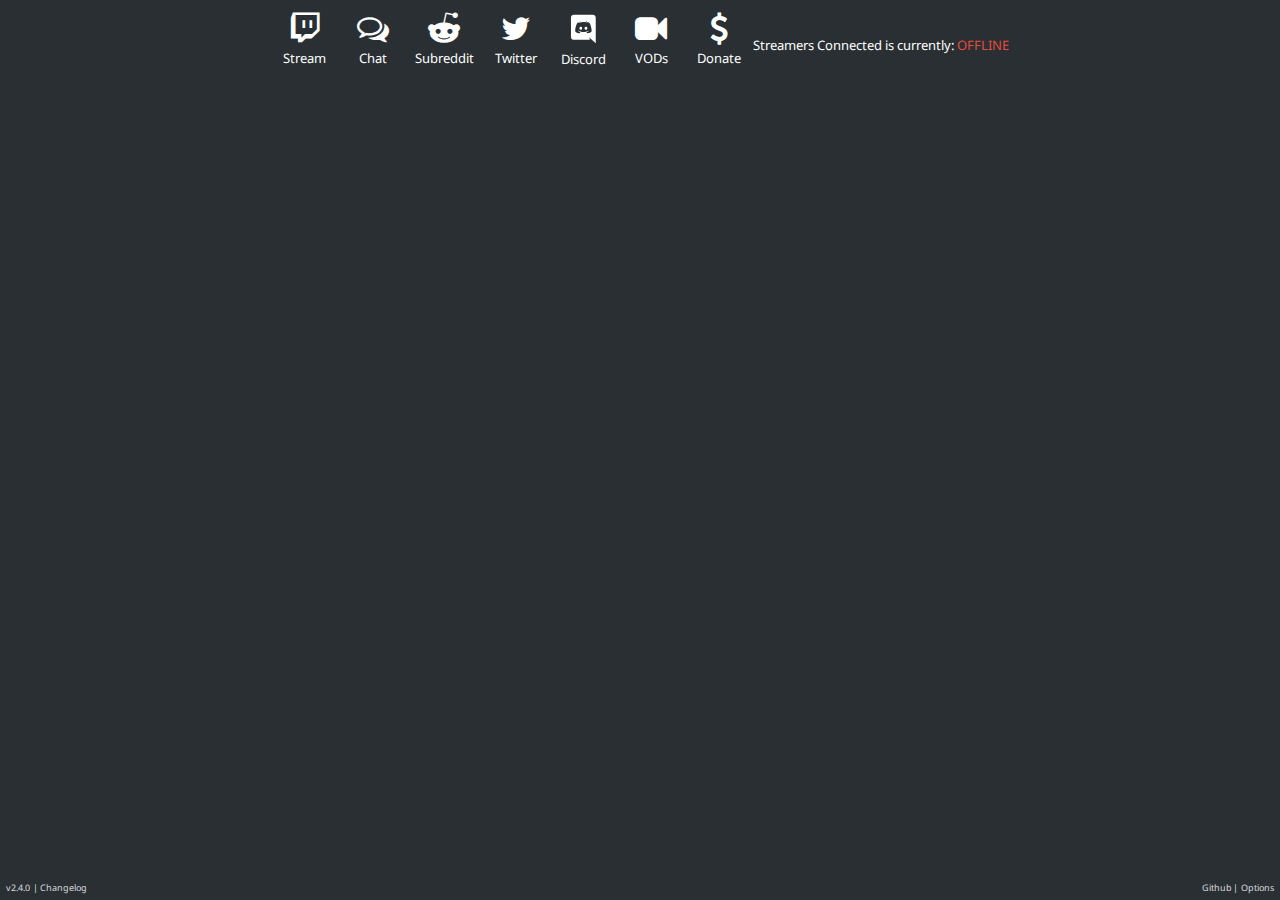
==== popup/popup.html @ c00eccad "Initial setup" ====
<html>

<head>
    <link href="https://cdnjs.cloudflare.com/ajax/libs/font-awesome/4.7.0/css/font-awesome.min.css" rel="stylesheet">
    <link href="https://fonts.googleapis.com/css?family=Noto+Sans" rel="stylesheet">
    <link rel="stylesheet" type="text/css" href="popup.css">
    <script src="../external/jquery.min.js"></script>
    <script src="popup.js"></script>
</head>
<body>

    <div class="github-wrapper">
        <a href="https://github.com/ansien12/Ice-Poseidon-TV" target="_blank">
			Github
		</a>
    </div>

    <div class="divider-right-wrapper">
        |
    </div>

    <div class="options-wrapper">
        <a class="openOptions" href="javascript:void(0)">
			Options
		</a>
    </div>

    <div class="version-wrapper">
        v2.4.0
    </div>
	
	<div class="divider-left-wrapper">
        |
    </div>
	
	<div class="changelog-wrapper">
		<a href="/changelog.html" target="_blank">
			Changelog
		</a>
    </div>

    <div class="container">

        <div class="item-wrap">
            <div class="item">
                <a href="https://www.twitch.tv/streamersconnected" target="_blank">
                    <i class="fa fa-twitch"></i><br> Stream
                </a>
            </div>
            <div class="item popupchat">
                <i class="fa fa-comments-o"></i><br> Chat
            </div>
            <div class="item">
                <a href="https://www.reddit.com/r/streamersconnected/" target="_blank">
                    <i class="fa fa-reddit-alien"></i><br> Subreddit
                </a>
            </div>
            <div class="item">
                <a href="https://twitter.com/STRECONN" target="_blank">
                    <i class="fa fa-twitter"></i><br> Twitter
                </a>
            </div>
            <div class="item item-svg">
                <a href="https://discordapp.com/invite/streamersconnected" target="_blank">
                    <svg id="discord" xmlns="http://www.w3.org/2000/svg" viewBox="0 0 245 240">
                        <path class="st0" d="M104.4 103.9c-5.7 0-10.2 5-10.2 11.1s4.6 11.1 10.2 11.1c5.7 0 10.2-5 10.2-11.1.1-6.1-4.5-11.1-10.2-11.1zM140.9 103.9c-5.7 0-10.2 5-10.2 11.1s4.6 11.1 10.2 11.1c5.7 0 10.2-5 10.2-11.1s-4.5-11.1-10.2-11.1z"
                        />
                        <path class="st0" d="M189.5 20h-134C44.2 20 35 29.2 35 40.6v135.2c0 11.4 9.2 20.6 20.5 20.6h113.4l-5.3-18.5 12.8 11.9 12.1 11.2 21.5 19V40.6c0-11.4-9.2-20.6-20.5-20.6zm-38.6 130.6s-3.6-4.3-6.6-8.1c13.1-3.7 18.1-11.9 18.1-11.9-4.1 2.7-8 4.6-11.5 5.9-5 2.1-9.8 3.5-14.5 4.3-9.6 1.8-18.4 1.3-25.9-.1-5.7-1.1-10.6-2.7-14.7-4.3-2.3-.9-4.8-2-7.3-3.4-.3-.2-.6-.3-.9-.5-.2-.1-.3-.2-.4-.3-1.8-1-2.8-1.7-2.8-1.7s4.8 8 17.5 11.8c-3 3.8-6.7 8.3-6.7 8.3-22.1-.7-30.5-15.2-30.5-15.2 0-32.2 14.4-58.3 14.4-58.3 14.4-10.8 28.1-10.5 28.1-10.5l1 1.2c-18 5.2-26.3 13.1-26.3 13.1s2.2-1.2 5.9-2.9c10.7-4.7 19.2-6 22.7-6.3.6-.1 1.1-.2 1.7-.2 6.1-.8 13-1 20.2-.2 9.5 1.1 19.7 3.9 30.1 9.6 0 0-7.9-7.5-24.9-12.7l1.4-1.6s13.7-.3 28.1 10.5c0 0 14.4 26.1 14.4 58.3 0 0-8.5 14.5-30.6 15.2z"
                        />
                    </svg>
                    Discord
                </a>
            </div>
            <div class="item">
                <a href="https://www.twitch.tv/streamersconnected/videos/all" target="_blank">
                    <i class="fa fa-video-camera"></i> VODs
                </a>
            </div>
            <div class="item">
                <a href="https://www.twitch.tv/streamersconnected" target="_blank">
                    <i class="fa fa-usd"></i><br> Donate
                </a>
            </div>
        </div>

        <div class="stream-status">
            <div class="stream-online hidden">
                <a href="https://www.twitch.tv/streamersconnected" target="_blank">
					Streamers Connected is currently: <span class="status online"><i class="fa fa-play fa-fw pulse" aria-hidden="true"></i>ONLINE</span>
				</a>
            </div>
            <div class="stream-offline">
                <a href="https://www.twitch.tv/streamersconnected" target="_blank">
					Streamers Connected is currently: <span class="status offline">OFFLINE</span>
				</a>
            </div>
        </div>
    </div>

    <div class="tweet-container hidden">
        <a class="twitter-timeline"
                data-theme="dark" data-tweet-limit="1" data-chrome="noheader nobackground noscrollbar nofooter" href="https://twitter.com/STRECONN">Tweets by STRECONN
        </a>    
        <script async src="../external/widgets.js" charset="utf-8"></script>
    </div>

</body>
</html>
---- popup/popup.css ----
body {
	font-family: 'Noto Sans', sans-serif;
	background: #292F33;
	color: #ffffff;
	font-size: 13px;
	text-shadow: 2px 2px 2px rgba(0,0,0,0.20);
	margin: 0;
	-webkit-font-smoothing: antialiased;
	text-shadow: rgba(0,0,0,.01) 0 0 1px;
}

.container {
	margin: 8px;
}

.hidden {
	display: none;
}

a {
	color: #ffffff;
	text-decoration: none;
}

.hidden {
	display: none;
}

.container {
	display: flex;
	flex-direction: row;
	align-items: center;
	justify-content: center;
	flex-wrap: wrap;
}

.item-wrap {
	display: flex;
	flex-direction: row;
	align-items: center;
	justify-content: center;
}

.item {
	flex-basis: 14%;
	text-align: center;
	padding: 0 8px;
}

.item svg {
	fill: #fff;
	margin: 4px 0;
	height: 34px;
}

.item-svg:hover svg {
	fill: #9B30FF;
}

.item:hover {
	cursor: pointer;
}

.item .fa {
	font-size: 32px;
	margin: 4px 0;
}

.item:hover .fa {
	color: #9B30FF;
}

.stream-status {
	cursor: pointer;
	margin: 14px 0 0 0;
}

.status.offline {
	color: #e74c3c;
}

.status.online {
	color: #2ecc71;
}

.pulse {
	margin: 0 3px;
	width: 19px;
	height: 12px;
	border-radius: 50%;
	box-shadow: 0 0 0 rgba(46,204,113,0.4);
	animation: pulse 2s infinite;
}

.tweet-container {
	margin: 14px 0 4px 0;
}

.github-wrapper, .divider-right-wrapper, .divider-left-wrapper, .options-wrapper, .version-wrapper, .changelog-wrapper {
	position: absolute;
	opacity: 0.8;
	font-size: 9px;
	bottom: 6px;
}

.github-wrapper {
	right: 48px;
}

.divider-right-wrapper {
	right: 42px;
}

.divider-left-wrapper {
	left: 33px;
}

.options-wrapper {
	right: 6px;
}

.version-wrapper {
	left: 6px;
}

.changelog-wrapper {
	left: 40px;
}

.github-wrapper:hover, .options-wrapper:hover, .changelog-wrapper:hover {
	opacity: 1;
}

ul li {
  list-style: none;
}

ul {
	padding-left: 0px;
	width: 335px;
}

@-webkit-keyframes pulse {
	0% {
		-webkit-box-shadow: 0 0 0 0 rgba(46,204,113,0.4);
	}
	70% {
		-webkit-box-shadow: 0 0 0 6px rgba(46,204,113,0);
	}
	100% {
		-webkit-box-shadow: 0 0 0 0 rgba(46,204,113,0);
	}
}

@keyframes pulse {
	0% {
		-moz-box-shadow: 0 0 0 0 rgba(46,204,113,0.4);
		box-shadow: 0 0 0 0 rgba(46,204,113,0.4);
	}
	70% {
		-moz-box-shadow: 0 0 0 6px rgba(46,204,113,0);
		box-shadow: 0 0 0 6px rgba(46,204,113,0);
	}
	100% {
		-moz-box-shadow: 0 0 0 0 rgba(46,204,113,0);
		box-shadow: 0 0 0 0 rgba(46,204,113,0);
	}
}
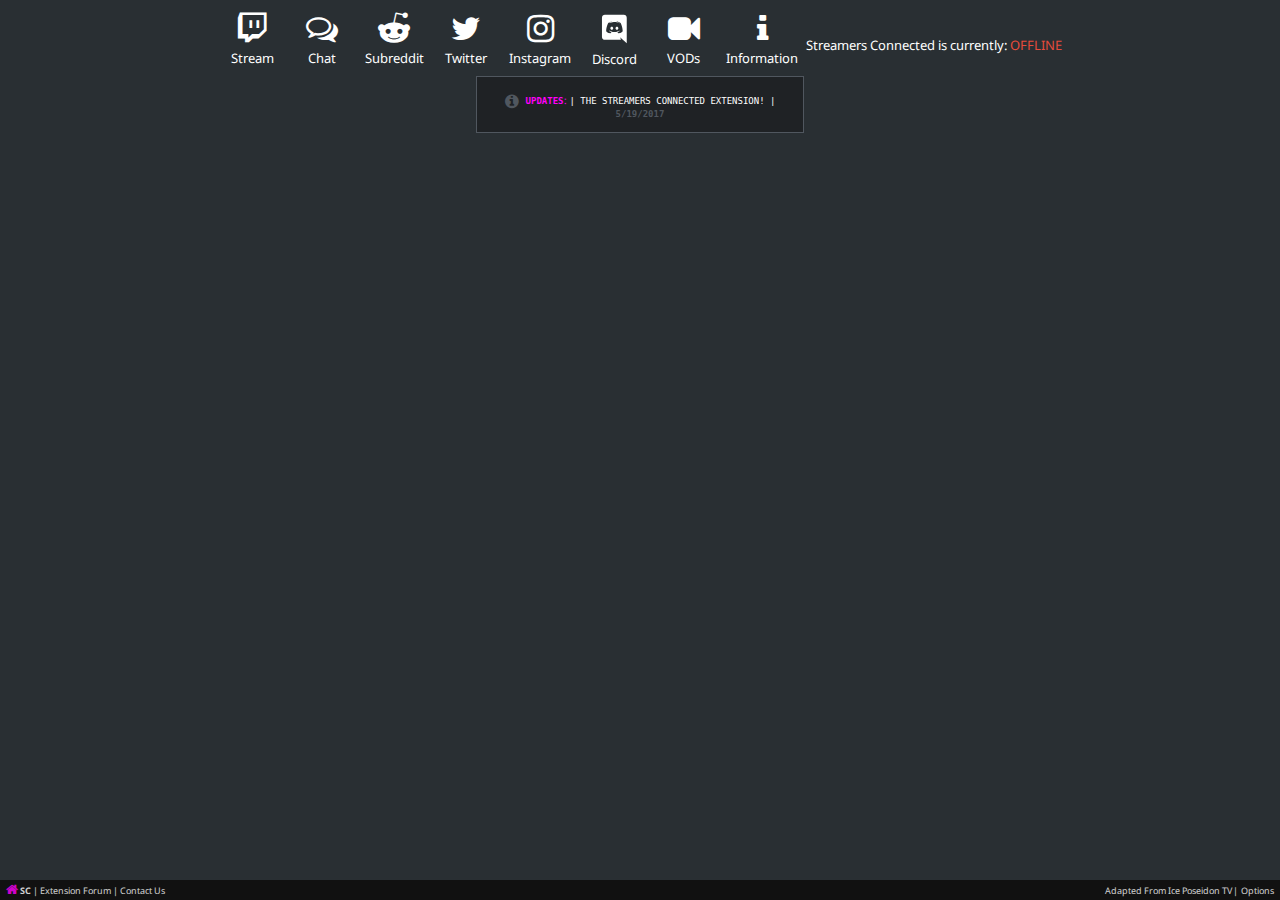
==== commit 6eb590b0: "role behavior" ====
--- a/popup/popup.html
+++ b/popup/popup.html
@@ -7,40 +7,73 @@
     <script src="../external/jquery.min.js"></script>
     <script src="popup.js"></script>
 </head>
+
 <body>
+    <div class="popup-footer">
+        <div class="github-wrapper" style="vertical-align:middle;">
+            Adapted From <a href="https://github.com/ansien12/Ice-Poseidon-TV" target="_blank">Ice Poseidon TV</a>
+        </div>
+        <div class="divider-right-wrapper"> | </div>
+        <div class="options-wrapper">
+            <a class="openOptions" href="javascript:void(0)">Options</a>
+        </div>
 
-    <div class="github-wrapper">
-        <a href="https://github.com/ansien12/Ice-Poseidon-TV" target="_blank">
-			Github
+        <div class="sc-wrapper" style="vertical-align:middle;">
+            <font color="#ff00fa" size="2"><i class="fa fa-home"></i></font>&nbsp;<b><a class="sc-cc" href="https://www.streamersconnected.tv/" target="_blank">SC</a></b>
+        </div>
+
+        <style>
+            a.sc-cc:hover {
+                color: #ff00fa;
+            }
+        </style>
+
+        <div class="divider-left-wrapper" style="vertical-align:middle;">
+            |
+        </div>
+
+        <div class="forum-wrapper" style="vertical-align:middle;">
+            <a href="https://www.streamersconnected.tv/forum-37.html" target="_blank">
+			Extension Forum
 		</a>
+        </div>
+
+        <div class="divider-middle-wrapper" style="vertical-align:middle;">
+            |
+        </div>
+
+        <div class="contact-us-wrapper" style="vertical-align:middle;">
+            <a href="mailto:admin@streamersconnected.tv" target="_blank">
+			Contact Us
+		</a>
+        </div>
     </div>
 
-    <div class="divider-right-wrapper">
-        |
-    </div>
+    <style>
+        .divider-middle-wrapper {
+            left: 113px;
+            position: absolute;
+            opacity: 0.8;
+            font-size: 9px;
+            bottom: 3px;
+        }
+    </style>
 
-    <div class="options-wrapper">
-        <a class="openOptions" href="javascript:void(0)">
-			Options
-		</a>
-    </div>
-
-    <div class="version-wrapper">
-        v2.4.0
-    </div>
-	
-	<div class="divider-left-wrapper">
-        |
-    </div>
-	
-	<div class="changelog-wrapper">
-		<a href="/changelog.html" target="_blank">
-			Changelog
-		</a>
-    </div>
+    <style>
+        .contact-us-wrapper {
+            left: 120px;
+            position: absolute;
+            opacity: 0.8;
+            font-size: 9px;
+            bottom: 3px;
+        }
+        
+        .contact-us-wrapper:hover {
+            opacity: 1;
+        }
+    </style>
 
     <div class="container">
-
         <div class="item-wrap">
             <div class="item">
                 <a href="https://www.twitch.tv/streamersconnected" target="_blank">
@@ -60,6 +93,11 @@
                     <i class="fa fa-twitter"></i><br> Twitter
                 </a>
             </div>
+            <div class="item">
+                <a href="https://www.instagram.com/streamers/" target="_blank">
+                    <i class="fa fa-instagram"></i><br> Instagram
+                </a>
+            </div>
             <div class="item item-svg">
                 <a href="https://discordapp.com/invite/streamersconnected" target="_blank">
                     <svg id="discord" xmlns="http://www.w3.org/2000/svg" viewBox="0 0 245 240">
@@ -67,8 +105,7 @@
                         />
                         <path class="st0" d="M189.5 20h-134C44.2 20 35 29.2 35 40.6v135.2c0 11.4 9.2 20.6 20.5 20.6h113.4l-5.3-18.5 12.8 11.9 12.1 11.2 21.5 19V40.6c0-11.4-9.2-20.6-20.5-20.6zm-38.6 130.6s-3.6-4.3-6.6-8.1c13.1-3.7 18.1-11.9 18.1-11.9-4.1 2.7-8 4.6-11.5 5.9-5 2.1-9.8 3.5-14.5 4.3-9.6 1.8-18.4 1.3-25.9-.1-5.7-1.1-10.6-2.7-14.7-4.3-2.3-.9-4.8-2-7.3-3.4-.3-.2-.6-.3-.9-.5-.2-.1-.3-.2-.4-.3-1.8-1-2.8-1.7-2.8-1.7s4.8 8 17.5 11.8c-3 3.8-6.7 8.3-6.7 8.3-22.1-.7-30.5-15.2-30.5-15.2 0-32.2 14.4-58.3 14.4-58.3 14.4-10.8 28.1-10.5 28.1-10.5l1 1.2c-18 5.2-26.3 13.1-26.3 13.1s2.2-1.2 5.9-2.9c10.7-4.7 19.2-6 22.7-6.3.6-.1 1.1-.2 1.7-.2 6.1-.8 13-1 20.2-.2 9.5 1.1 19.7 3.9 30.1 9.6 0 0-7.9-7.5-24.9-12.7l1.4-1.6s13.7-.3 28.1 10.5c0 0 14.4 26.1 14.4 58.3 0 0-8.5 14.5-30.6 15.2z"
                         />
-                    </svg>
-                    Discord
+                    </svg> Discord
                 </a>
             </div>
             <div class="item">
@@ -77,12 +114,11 @@
                 </a>
             </div>
             <div class="item">
-                <a href="https://www.twitch.tv/streamersconnected" target="_blank">
-                    <i class="fa fa-usd"></i><br> Donate
+                <a href="https://www.streamersconnected.tv/information/" target="_blank">
+                    <i class="fa fa-info"></i><br> Information
                 </a>
             </div>
         </div>
-
         <div class="stream-status">
             <div class="stream-online hidden">
                 <a href="https://www.twitch.tv/streamersconnected" target="_blank">
@@ -96,13 +132,38 @@
             </div>
         </div>
     </div>
+    <center>
+        <div style="border:1px; border-style:solid; border-color:#50575F; padding: 1em; width: 300px; background-color: #1F2225;">
+            <font style="vertical-align:middle;" color="#50575F" size="3"><i id="t" class="fa fa-info-circle">&nbsp;</i></font>
+            <a style="font-family: Monospace;" href="https://www.streamersconnected.tv/forum-40.html" target="_blank">
+                <font color="#ff00fa" size="1"><b>UPDATES</b></a>:
+            <a style="font-family: Monospace;" href="https://www.streamersconnected.tv/thread-242.html" target="_blank">
+                <font color="#ffffff" size="1"> | THE STREAMERS CONNECTED EXTENSION! |</font>
+            </a><br>
+            <font style="font-family: Monospace;" id="t1" size="1" color="#50575F"><b>5/19/2017</b></font>
+        </div>
+    </center>
+
+    <style>
+        #t:hover {
+            text-decoration: none;
+            text-decoration: none;
+            color: #ff00fa;
+        }
+        
+        #t1:hover {
+            text-decoration: none;
+            text-decoration: none;
+            color: #ff00fa;
+        }
+    </style>
 
     <div class="tweet-container hidden">
-        <a class="twitter-timeline"
-                data-theme="dark" data-tweet-limit="1" data-chrome="noheader nobackground noscrollbar nofooter" href="https://twitter.com/STRECONN">Tweets by STRECONN
-        </a>    
+        <a class="twitter-timeline" data-theme="dark" data-tweet-limit="1" data-chrome="noheader nobackground noscrollbar nofooter" href="https://twitter.com/STRECONN">Tweets by STRECONN
+        </a>
         <script async src="../external/widgets.js" charset="utf-8"></script>
     </div>
 
 </body>
+
 </html>--- a/popup/popup.css
+++ b/popup/popup.css
@@ -1,168 +1,184 @@
 body {
-	font-family: 'Noto Sans', sans-serif;
-	background: #292F33;
-	color: #ffffff;
-	font-size: 13px;
-	text-shadow: 2px 2px 2px rgba(0,0,0,0.20);
-	margin: 0;
-	-webkit-font-smoothing: antialiased;
-	text-shadow: rgba(0,0,0,.01) 0 0 1px;
+    font-family: 'Noto Sans', sans-serif;
+    background: #292F33;
+    color: #ffffff;
+    font-size: 13px;
+    text-shadow: 2px 2px 2px rgba(0, 0, 0, 0.20);
+    margin: 0;
+    -webkit-font-smoothing: antialiased;
+    text-shadow: rgba(0, 0, 0, .01) 0 0 1px;
 }
 
 .container {
-	margin: 8px;
+    margin: 8px;
 }
 
 .hidden {
-	display: none;
+    display: none;
 }
 
 a {
-	color: #ffffff;
-	text-decoration: none;
+    color: #ffffff;
+    text-decoration: none;
 }
 
 .hidden {
-	display: none;
+    display: none;
 }
 
 .container {
-	display: flex;
-	flex-direction: row;
-	align-items: center;
-	justify-content: center;
-	flex-wrap: wrap;
+    display: flex;
+    flex-direction: row;
+    align-items: center;
+    justify-content: center;
+    flex-wrap: wrap;
+}
+
+.popup-footer {
+    display: block;
+    position: fixed;
+    bottom: 0;
+    background: #111;
+    height: 20px;
+    width: 100%;
 }
 
 .item-wrap {
-	display: flex;
-	flex-direction: row;
-	align-items: center;
-	justify-content: center;
+    display: flex;
+    flex-direction: row;
+    align-items: center;
+    justify-content: center;
 }
 
 .item {
-	flex-basis: 14%;
-	text-align: center;
-	padding: 0 8px;
+    flex-basis: 14%;
+    text-align: center;
+    padding: 0 8px;
 }
 
 .item svg {
-	fill: #fff;
-	margin: 4px 0;
-	height: 34px;
+    fill: #fff;
+    margin: 4px 0;
+    height: 34px;
 }
 
 .item-svg:hover svg {
-	fill: #9B30FF;
+    fill: #f100ff;
 }
 
 .item:hover {
-	cursor: pointer;
+    cursor: pointer;
 }
 
 .item .fa {
-	font-size: 32px;
-	margin: 4px 0;
+    font-size: 32px;
+    margin: 4px 0;
 }
 
 .item:hover .fa {
-	color: #9B30FF;
+    color: #f100ff;
 }
 
 .stream-status {
-	cursor: pointer;
-	margin: 14px 0 0 0;
+    cursor: pointer;
+    margin: 14px 0 0 0;
 }
 
 .status.offline {
-	color: #e74c3c;
+    color: #e74c3c;
 }
 
 .status.online {
-	color: #2ecc71;
+    color: #2ecc71;
 }
 
 .pulse {
-	margin: 0 3px;
-	width: 19px;
-	height: 12px;
-	border-radius: 50%;
-	box-shadow: 0 0 0 rgba(46,204,113,0.4);
-	animation: pulse 2s infinite;
+    margin: 0 3px;
+    width: 19px;
+    height: 12px;
+    border-radius: 50%;
+    box-shadow: 0 0 0 rgba(46, 204, 113, 0.4);
+    animation: pulse 2s infinite;
 }
 
 .tweet-container {
-	margin: 14px 0 4px 0;
+    margin: 14px 0 4px 0;
 }
 
-.github-wrapper, .divider-right-wrapper, .divider-left-wrapper, .options-wrapper, .version-wrapper, .changelog-wrapper {
-	position: absolute;
-	opacity: 0.8;
-	font-size: 9px;
-	bottom: 6px;
+.github-wrapper,
+.divider-right-wrapper,
+.divider-left-wrapper,
+.options-wrapper,
+.sc-wrapper,
+.forum-wrapper {
+    position: absolute;
+    opacity: 0.8;
+    font-size: 9px;
+    bottom: 3px;
 }
 
 .github-wrapper {
-	right: 48px;
+    right: 48px;
 }
 
 .divider-right-wrapper {
-	right: 42px;
+    right: 42px;
 }
 
 .divider-left-wrapper {
-	left: 33px;
+    left: 33px;
 }
 
 .options-wrapper {
-	right: 6px;
+    right: 6px;
 }
 
-.version-wrapper {
-	left: 6px;
+.sc-wrapper {
+    left: 6px;
 }
 
-.changelog-wrapper {
-	left: 40px;
+.forum-wrapper {
+    left: 40px;
 }
 
-.github-wrapper:hover, .options-wrapper:hover, .changelog-wrapper:hover {
-	opacity: 1;
+.github-wrapper:hover,
+.options-wrapper:hover,
+.forum-wrapper:hover {
+    opacity: 1;
 }
 
 ul li {
-  list-style: none;
+    list-style: none;
 }
 
 ul {
-	padding-left: 0px;
-	width: 335px;
+    padding-left: 0px;
+    width: 335px;
 }
 
 @-webkit-keyframes pulse {
-	0% {
-		-webkit-box-shadow: 0 0 0 0 rgba(46,204,113,0.4);
-	}
-	70% {
-		-webkit-box-shadow: 0 0 0 6px rgba(46,204,113,0);
-	}
-	100% {
-		-webkit-box-shadow: 0 0 0 0 rgba(46,204,113,0);
-	}
+    0% {
+        -webkit-box-shadow: 0 0 0 0 rgba(46, 204, 113, 0.4);
+    }
+    70% {
+        -webkit-box-shadow: 0 0 0 6px rgba(46, 204, 113, 0);
+    }
+    100% {
+        -webkit-box-shadow: 0 0 0 0 rgba(46, 204, 113, 0);
+    }
 }
 
 @keyframes pulse {
-	0% {
-		-moz-box-shadow: 0 0 0 0 rgba(46,204,113,0.4);
-		box-shadow: 0 0 0 0 rgba(46,204,113,0.4);
-	}
-	70% {
-		-moz-box-shadow: 0 0 0 6px rgba(46,204,113,0);
-		box-shadow: 0 0 0 6px rgba(46,204,113,0);
-	}
-	100% {
-		-moz-box-shadow: 0 0 0 0 rgba(46,204,113,0);
-		box-shadow: 0 0 0 0 rgba(46,204,113,0);
-	}
+    0% {
+        -moz-box-shadow: 0 0 0 0 rgba(46, 204, 113, 0.4);
+        box-shadow: 0 0 0 0 rgba(46, 204, 113, 0.4);
+    }
+    70% {
+        -moz-box-shadow: 0 0 0 6px rgba(46, 204, 113, 0);
+        box-shadow: 0 0 0 6px rgba(46, 204, 113, 0);
+    }
+    100% {
+        -moz-box-shadow: 0 0 0 0 rgba(46, 204, 113, 0);
+        box-shadow: 0 0 0 0 rgba(46, 204, 113, 0);
+    }
 }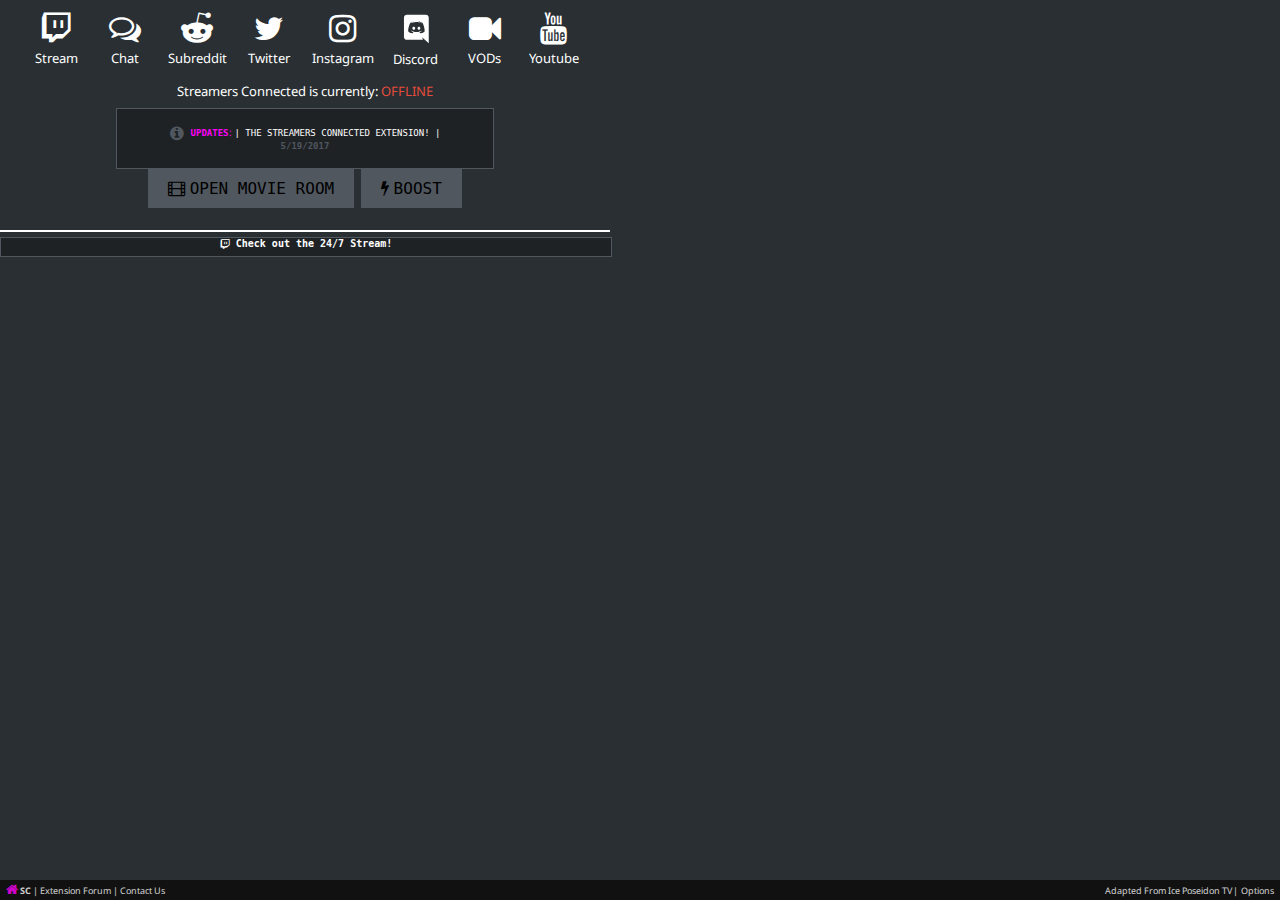
==== commit dbd7cc27: "Fixing firefox behavior issues" ====
--- a/popup/popup.html
+++ b/popup/popup.html
@@ -1,169 +1,222 @@
 <html>
 
 <head>
-    <link href="https://cdnjs.cloudflare.com/ajax/libs/font-awesome/4.7.0/css/font-awesome.min.css" rel="stylesheet">
-    <link href="https://fonts.googleapis.com/css?family=Noto+Sans" rel="stylesheet">
-    <link rel="stylesheet" type="text/css" href="popup.css">
-    <script src="../external/jquery.min.js"></script>
-    <script src="popup.js"></script>
+	<link href="https://cdnjs.cloudflare.com/ajax/libs/font-awesome/4.7.0/css/font-awesome.min.css" rel="stylesheet">
+	<link href="https://fonts.googleapis.com/css?family=Noto+Sans" rel="stylesheet">
+	<link rel="stylesheet" type="text/css" href="popup.css">
+	<script src="../external/jquery.min.js"></script>
+	<script src="popup.js"></script>
 </head>
 
 <body>
-    <div class="popup-footer">
-        <div class="github-wrapper" style="vertical-align:middle;">
-            Adapted From <a href="https://github.com/ansien12/Ice-Poseidon-TV" target="_blank">Ice Poseidon TV</a>
-        </div>
-        <div class="divider-right-wrapper"> | </div>
-        <div class="options-wrapper">
-            <a class="openOptions" href="javascript:void(0)">Options</a>
-        </div>
-
-        <div class="sc-wrapper" style="vertical-align:middle;">
-            <font color="#ff00fa" size="2"><i class="fa fa-home"></i></font>&nbsp;<b><a class="sc-cc" href="https://www.streamersconnected.tv/" target="_blank">SC</a></b>
-        </div>
-
-        <style>
-            a.sc-cc:hover {
-                color: #ff00fa;
-            }
-        </style>
-
-        <div class="divider-left-wrapper" style="vertical-align:middle;">
-            |
-        </div>
-
-        <div class="forum-wrapper" style="vertical-align:middle;">
-            <a href="https://www.streamersconnected.tv/forum-37.html" target="_blank">
-			Extension Forum
-		</a>
-        </div>
-
-        <div class="divider-middle-wrapper" style="vertical-align:middle;">
-            |
-        </div>
-
-        <div class="contact-us-wrapper" style="vertical-align:middle;">
-            <a href="mailto:admin@streamersconnected.tv" target="_blank">
-			Contact Us
-		</a>
-        </div>
-    </div>
-
-    <style>
-        .divider-middle-wrapper {
-            left: 113px;
-            position: absolute;
-            opacity: 0.8;
-            font-size: 9px;
-            bottom: 3px;
-        }
-    </style>
-
-    <style>
-        .contact-us-wrapper {
-            left: 120px;
-            position: absolute;
-            opacity: 0.8;
-            font-size: 9px;
-            bottom: 3px;
-        }
-        
-        .contact-us-wrapper:hover {
-            opacity: 1;
-        }
-    </style>
-
-    <div class="container">
-        <div class="item-wrap">
-            <div class="item">
-                <a href="https://www.twitch.tv/streamersconnected" target="_blank">
+	<div class="popup-footer">
+		<div class="github-wrapper" style="vertical-align:middle;">
+			Adapted From <a href="https://github.com/ansien12/Ice-Poseidon-TV" target="_blank">Ice Poseidon TV</a>
+		</div>
+		<div class="divider-right-wrapper"> | </div>
+		<div class="options-wrapper">
+			<a class="openOptions" href="javascript:void(0)">Options</a>
+		</div>
+
+		<div class="sc-wrapper" style="vertical-align:middle;">
+			<font color="#ff00fa" size="2"><i class="fa fa-home"></i></font>&nbsp;<b><a class="sc-cc" href="https://www.streamersconnected.tv/" target="_blank">SC</a></b>
+		</div>
+
+		<style>
+			a.sc-cc:hover {
+				color: #ff00fa;
+			}
+		</style>
+
+		<div class="divider-left-wrapper" style="vertical-align:middle;">
+			|
+		</div>
+
+		<div class="forum-wrapper" style="vertical-align:middle;">
+			<a href="https://www.streamersconnected.tv/forum-37.html" target="_blank">
+				Extension Forum
+			</a>
+		</div>
+
+		<div class="divider-middle-wrapper" style="vertical-align:middle;">
+			|
+		</div>
+
+		<div class="contact-us-wrapper" style="vertical-align:middle;">
+			<a href="mailto:admin@streamersconnected.tv" target="_blank">
+				Contact Us
+			</a>
+		</div>
+	</div>
+
+	<style>
+		.divider-middle-wrapper {
+			left: 113px;
+			position: absolute;
+			opacity: 0.8;
+			font-size: 9px;
+			bottom: 3px;
+		}
+	</style>
+
+	<style>
+		.contact-us-wrapper {
+			left: 120px;
+			position: absolute;
+			opacity: 0.8;
+			font-size: 9px;
+			bottom: 3px;
+		}
+
+		.contact-us-wrapper:hover {
+			opacity: 1;
+		}
+	</style>
+
+	<div class="container">
+		<div class="item-wrap">
+			<div class="item">
+				<a href="https://www.twitch.tv/streamersconnected" target="_blank">
                     <i class="fa fa-twitch"></i><br> Stream
                 </a>
-            </div>
-            <div class="item popupchat">
-                <i class="fa fa-comments-o"></i><br> Chat
-            </div>
-            <div class="item">
-                <a href="https://www.reddit.com/r/streamersconnected/" target="_blank">
+			</div>
+			<div class="item popupchat">
+				<i class="fa fa-comments-o"></i><br> Chat
+			</div>
+			<div class="item">
+				<a href="https://www.reddit.com/r/STRECONN/" target="_blank">
                     <i class="fa fa-reddit-alien"></i><br> Subreddit
                 </a>
-            </div>
-            <div class="item">
-                <a href="https://twitter.com/STRECONN" target="_blank">
+			</div>
+			<div class="item">
+				<a href="https://twitter.com/STRECONN" target="_blank">
                     <i class="fa fa-twitter"></i><br> Twitter
                 </a>
-            </div>
-            <div class="item">
-                <a href="https://www.instagram.com/streamers/" target="_blank">
+			</div>
+			<div class="item">
+				<a href="https://www.instagram.com/streamers/" target="_blank">
                     <i class="fa fa-instagram"></i><br> Instagram
                 </a>
-            </div>
-            <div class="item item-svg">
-                <a href="https://discordapp.com/invite/streamersconnected" target="_blank">
-                    <svg id="discord" xmlns="http://www.w3.org/2000/svg" viewBox="0 0 245 240">
-                        <path class="st0" d="M104.4 103.9c-5.7 0-10.2 5-10.2 11.1s4.6 11.1 10.2 11.1c5.7 0 10.2-5 10.2-11.1.1-6.1-4.5-11.1-10.2-11.1zM140.9 103.9c-5.7 0-10.2 5-10.2 11.1s4.6 11.1 10.2 11.1c5.7 0 10.2-5 10.2-11.1s-4.5-11.1-10.2-11.1z"
-                        />
-                        <path class="st0" d="M189.5 20h-134C44.2 20 35 29.2 35 40.6v135.2c0 11.4 9.2 20.6 20.5 20.6h113.4l-5.3-18.5 12.8 11.9 12.1 11.2 21.5 19V40.6c0-11.4-9.2-20.6-20.5-20.6zm-38.6 130.6s-3.6-4.3-6.6-8.1c13.1-3.7 18.1-11.9 18.1-11.9-4.1 2.7-8 4.6-11.5 5.9-5 2.1-9.8 3.5-14.5 4.3-9.6 1.8-18.4 1.3-25.9-.1-5.7-1.1-10.6-2.7-14.7-4.3-2.3-.9-4.8-2-7.3-3.4-.3-.2-.6-.3-.9-.5-.2-.1-.3-.2-.4-.3-1.8-1-2.8-1.7-2.8-1.7s4.8 8 17.5 11.8c-3 3.8-6.7 8.3-6.7 8.3-22.1-.7-30.5-15.2-30.5-15.2 0-32.2 14.4-58.3 14.4-58.3 14.4-10.8 28.1-10.5 28.1-10.5l1 1.2c-18 5.2-26.3 13.1-26.3 13.1s2.2-1.2 5.9-2.9c10.7-4.7 19.2-6 22.7-6.3.6-.1 1.1-.2 1.7-.2 6.1-.8 13-1 20.2-.2 9.5 1.1 19.7 3.9 30.1 9.6 0 0-7.9-7.5-24.9-12.7l1.4-1.6s13.7-.3 28.1 10.5c0 0 14.4 26.1 14.4 58.3 0 0-8.5 14.5-30.6 15.2z"
-                        />
-                    </svg> Discord
-                </a>
-            </div>
-            <div class="item">
-                <a href="https://www.twitch.tv/streamersconnected/videos/all" target="_blank">
+			</div>
+			<div class="item item-svg">
+				<a href="https://discordapp.com/invite/streamersconnected" target="_blank">
+					<svg id="discord" xmlns="http://www.w3.org/2000/svg" viewBox="0 0 245 240">
+						<path class="st0" d="M104.4 103.9c-5.7 0-10.2 5-10.2 11.1s4.6 11.1 10.2 11.1c5.7 0 10.2-5 10.2-11.1.1-6.1-4.5-11.1-10.2-11.1zM140.9 103.9c-5.7 0-10.2 5-10.2 11.1s4.6 11.1 10.2 11.1c5.7 0 10.2-5 10.2-11.1s-4.5-11.1-10.2-11.1z"
+						/>
+						<path class="st0" d="M189.5 20h-134C44.2 20 35 29.2 35 40.6v135.2c0 11.4 9.2 20.6 20.5 20.6h113.4l-5.3-18.5 12.8 11.9 12.1 11.2 21.5 19V40.6c0-11.4-9.2-20.6-20.5-20.6zm-38.6 130.6s-3.6-4.3-6.6-8.1c13.1-3.7 18.1-11.9 18.1-11.9-4.1 2.7-8 4.6-11.5 5.9-5 2.1-9.8 3.5-14.5 4.3-9.6 1.8-18.4 1.3-25.9-.1-5.7-1.1-10.6-2.7-14.7-4.3-2.3-.9-4.8-2-7.3-3.4-.3-.2-.6-.3-.9-.5-.2-.1-.3-.2-.4-.3-1.8-1-2.8-1.7-2.8-1.7s4.8 8 17.5 11.8c-3 3.8-6.7 8.3-6.7 8.3-22.1-.7-30.5-15.2-30.5-15.2 0-32.2 14.4-58.3 14.4-58.3 14.4-10.8 28.1-10.5 28.1-10.5l1 1.2c-18 5.2-26.3 13.1-26.3 13.1s2.2-1.2 5.9-2.9c10.7-4.7 19.2-6 22.7-6.3.6-.1 1.1-.2 1.7-.2 6.1-.8 13-1 20.2-.2 9.5 1.1 19.7 3.9 30.1 9.6 0 0-7.9-7.5-24.9-12.7l1.4-1.6s13.7-.3 28.1 10.5c0 0 14.4 26.1 14.4 58.3 0 0-8.5 14.5-30.6 15.2z"
+						/>
+					</svg> Discord
+				</a>
+			</div>
+			<div class="item">
+				<a href="https://www.twitch.tv/streamersconnected/videos/all" target="_blank">
                     <i class="fa fa-video-camera"></i> VODs
                 </a>
-            </div>
-            <div class="item">
-                <a href="https://www.streamersconnected.tv/information/" target="_blank">
-                    <i class="fa fa-info"></i><br> Information
-                </a>
-            </div>
-        </div>
-        <div class="stream-status">
-            <div class="stream-online hidden">
-                <a href="https://www.twitch.tv/streamersconnected" target="_blank">
+			</div>
+			<div class="item">
+				<a href="https://www.youtube.com/channel/UC_29knpeoJ2vjjqf0YFcfGA" target="_blank">
+                    <i class="fa fa-youtube"></i><br> Youtube
+                </a>
+			</div>
+		</div>
+		<div class="stream-status">
+			<div class="stream-online hidden">
+				<a href="https://www.twitch.tv/streamersconnected" target="_blank">
 					Streamers Connected is currently: <span class="status online"><i class="fa fa-play fa-fw pulse" aria-hidden="true"></i>ONLINE</span>
 				</a>
-            </div>
-            <div class="stream-offline">
-                <a href="https://www.twitch.tv/streamersconnected" target="_blank">
+			</div>
+			<div class="stream-offline">
+				<a href="https://www.twitch.tv/streamersconnected" target="_blank">
 					Streamers Connected is currently: <span class="status offline">OFFLINE</span>
 				</a>
-            </div>
-        </div>
-    </div>
-    <center>
-        <div style="border:1px; border-style:solid; border-color:#50575F; padding: 1em; width: 300px; background-color: #1F2225;">
-            <font style="vertical-align:middle;" color="#50575F" size="3"><i id="t" class="fa fa-info-circle">&nbsp;</i></font>
-            <a style="font-family: Monospace;" href="https://www.streamersconnected.tv/forum-40.html" target="_blank">
-                <font color="#ff00fa" size="1"><b>UPDATES</b></a>:
-            <a style="font-family: Monospace;" href="https://www.streamersconnected.tv/thread-242.html" target="_blank">
-                <font color="#ffffff" size="1"> | THE STREAMERS CONNECTED EXTENSION! |</font>
-            </a><br>
-            <font style="font-family: Monospace;" id="t1" size="1" color="#50575F"><b>5/19/2017</b></font>
-        </div>
-    </center>
-
-    <style>
-        #t:hover {
-            text-decoration: none;
-            text-decoration: none;
-            color: #ff00fa;
-        }
-        
-        #t1:hover {
-            text-decoration: none;
-            text-decoration: none;
-            color: #ff00fa;
-        }
-    </style>
-
-    <div class="tweet-container hidden">
-        <a class="twitter-timeline" data-theme="dark" data-tweet-limit="1" data-chrome="noheader nobackground noscrollbar nofooter" href="https://twitter.com/STRECONN">Tweets by STRECONN
+			</div>
+		</div>
+	</div>
+	<center>
+		<div style="border:1px; border-style:solid; border-color:#50575F; padding: 1em; height: 33px; width: 350px; background-color: #1F2225;">
+			<font style="vertical-align:middle;" color="#50575F" size="3"><i id="t" class="fa fa-info-circle">&nbsp;</i></font>
+			<a style="font-family: Monospace;" href="https://www.streamersconnected.tv/forum/forums/updates.40/" target="_blank">
+				<font color="#ff00fa" size="1"><b>UPDATES</b></a>:
+			<a style="font-family: Monospace;" href="https://www.streamersconnected.tv/forum/threads/streamers-connected-extension.242/"
+			 target="_blank">
+				<font color="#ffffff" size="1"> | THE STREAMERS CONNECTED EXTENSION! |</font>
+			</a><br>
+			<a href="https://www.streamersconnected.tv" target="_blank">
+				<font style="font-family: Monospace;" id="t1" size="1" color="#50575F"><b>5/19/2017</b></font>
+			</a>
+			<br><br>
+			<center>
+				<a href="comingsoon.html" target="_self" style="text-decoration: none;">
+					<button class="button button2">
+						<i class="fa fa-film"></i>
+						<font id="t" face="monospace"> OPEN MOVIE ROOM</font>
+					</button>
+				</a>
+				<a href="https://boost.streamersconnected.tv/" target="_blank" style="text-decoration: none;">
+					<button class="button button2">
+						<i class="fa fa-bolt"></i>
+						<font id="t" face="monospace"> BOOST</font>
+					</button>
+				</a>
+			</center>
+		</div><br><br><br>
+		<br>
+		<hr style="border: 1px solid #fff;" />
+		<font style="vertical-align:middle;" size="1" face="monospace" color="#fff">
+			<div style="border:1px; border-style:solid; border-color:#50575F; height: 18px; width: 100%; background-color: #1F2225; position:relative;top:0px;"><strong><I style="vertical-align:middle;" class="fa fa-twitch"></i><font id="t" style="vertical-align:middle;" size="2" face="monospace" color="#fff"> Check out the 24/7 Stream!</strong></div>
+		</font>
+
+		<style>
+			.button {
+				background-color: #4CAF50;
+				/* Green */
+				border: none;
+				color: white;
+				padding: 8px 18px;
+				text-align: center;
+				text-decoration: none;
+				display: inline-block;
+				font-size: 16px;
+				margin: 4px 2px;
+				-webkit-transition-duration: 0.4s;
+				/* Safari */
+				transition-duration: 0.4s;
+				cursor: pointer;
+			}
+
+			.button2 {
+				background-color: #50575F;
+				color: black;
+				border: 2px solid #50575F;
+			}
+
+			.button2:hover {
+				background-color: #1F2225;
+				color: #1F2225;
+			}
+		</style>
+
+		<style>
+			#t:hover {
+				text-decoration: none;
+				text-decoration: none;
+				color: #ff00fa;
+			}
+
+			#t1:hover {
+				text-decoration: none;
+				text-decoration: none;
+				color: #ff00fa;
+			}
+		</style>
+
+		<div class="tweet-container hidden">
+			<a class="twitter-timeline" data-theme="dark" data-tweet-limit="1" data-chrome="noheader nobackground noscrollbar nofooter"
+			 href="https://twitter.com/STRECONN">Tweets by STRECONN
         </a>
-        <script async src="../external/widgets.js" charset="utf-8"></script>
-    </div>
+			<script async src="../external/widgets.js" charset="utf-8"></script>
+		</div>
 
 </body>
 
-</html>+</html>
--- a/popup/popup.css
+++ b/popup/popup.css
@@ -7,6 +7,7 @@
     margin: 0;
     -webkit-font-smoothing: antialiased;
     text-shadow: rgba(0, 0, 0, .01) 0 0 1px;
+	width: 610px;
 }
 
 .container {
@@ -181,4 +182,4 @@
         -moz-box-shadow: 0 0 0 0 rgba(46, 204, 113, 0);
         box-shadow: 0 0 0 0 rgba(46, 204, 113, 0);
     }
-}+}
